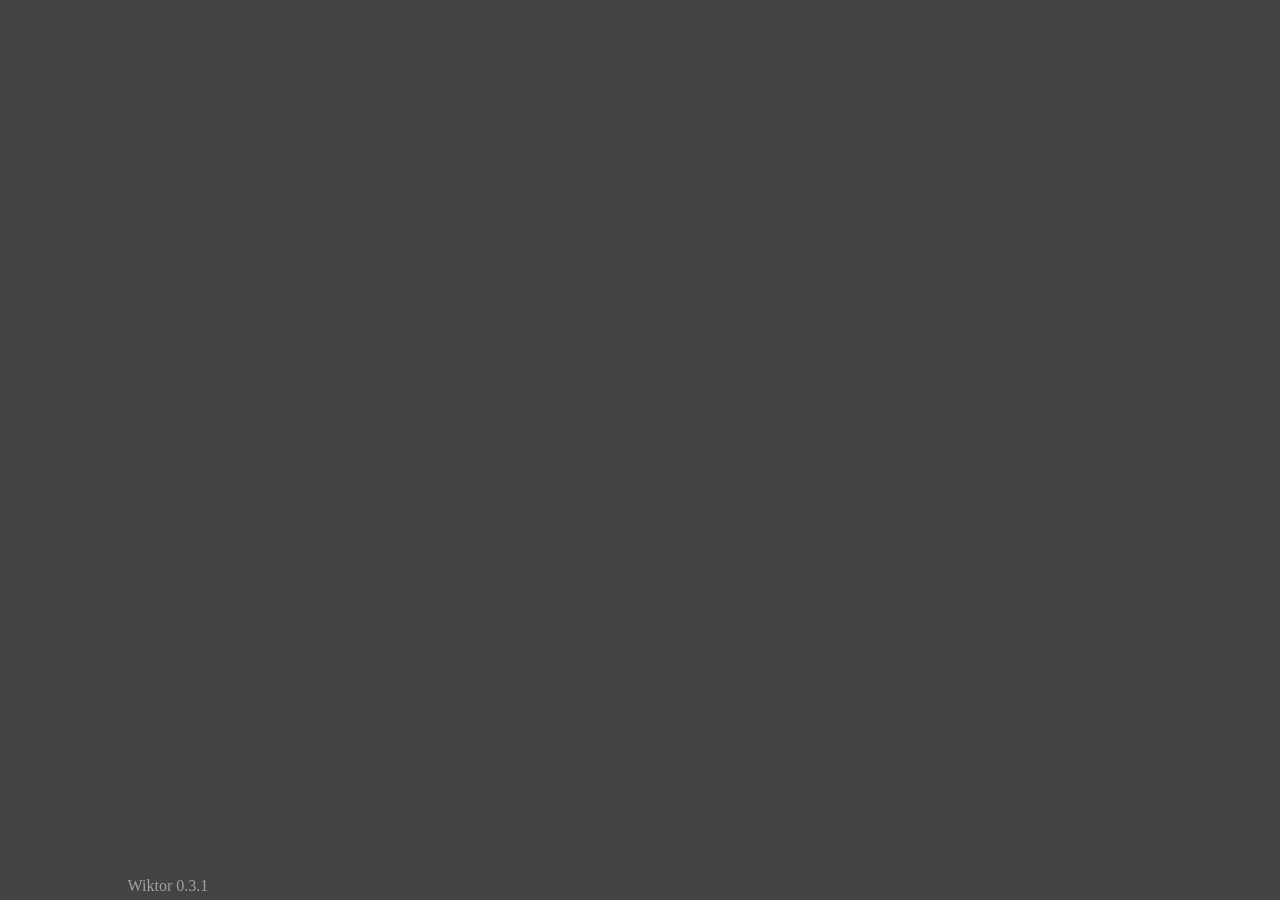
==== index.html @ e883894d "Responsive design shenanigans" ====
<html>

<head>
   <!--
      Wiktor wiki engine
      Daniels Kursits (evolbug) 2018
      MIT license
   -->
   <meta charset="utf8" />
   <meta name="viewport" content="width=device-width, initial-scale=1">

   <link rel="stylesheet" href="https://cdn.rawgit.com/tonsky/FiraCode/1.205/distr/fira_code.css">
   <link rel="stylesheet" href="https://use.fontawesome.com/releases/v5.3.1/css/solid.css" integrity="sha384-VGP9aw4WtGH/uPAOseYxZ+Vz/vaTb1ehm1bwx92Fm8dTrE+3boLfF1SpAtB1z7HW"
      crossorigin="anonymous">
   <link rel="stylesheet" href="https://use.fontawesome.com/releases/v5.3.1/css/regular.css" integrity="sha384-ZlNfXjxAqKFWCwMwQFGhmMh3i89dWDnaFU2/VZg9CvsMGA7hXHQsPIqS+JIAmgEq"
      crossorigin="anonymous">
   <link rel="stylesheet" href="https://use.fontawesome.com/releases/v5.3.1/css/fontawesome.css" integrity="sha384-1rquJLNOM3ijoueaaeS5m+McXPJCGdr5HcA03/VHXxcp2kX2sUrQDmFc3jR5i/C7"
      crossorigin="anonymous">
   <script src="https://code.jquery.com/jquery-3.3.1.min.js" integrity="sha256-FgpCb/KJQlLNfOu91ta32o/NMZxltwRo8QtmkMRdAu8="
      crossorigin="anonymous"></script>
   <script src="https://cdnjs.cloudflare.com/ajax/libs/marked/0.5.0/marked.min.js" integrity="sha256-EMpcK4NfvalbB1sgBcpfS+POwc4F08hY3i3RVksd9Dw="
      crossorigin="anonymous"></script>

   <link rel="stylesheet" href="wiktor/theme.css">
   <script src="wiktor/wiktor.js"></script>
</head>

<body style="display: none" id='head'>
   <nav>
      <links>
      </links>

      <span id='w-version'>
         <a href="javascript:toggleTheme();" class="fas fa-palette"></a>
         <a href="https://evolbug.github.io/wiktor">Wiktor 0.3.1</a>
      </span>
   </nav>

   <content>
      <script>wiktor('wiktor');</script>
   </content>

   <a class='go-top fas fa-chevron-circle-up' href='#head'></a>

   <div id='empty' style="display:none">
      <div class='message'>
         <h1>Oh No!</h1>
         <p>
            It appears this wiki is empty!
         </p>
      </div>
   </div>
</body>

</html>
---- wiktor/theme.css ----
/* Config ------------------------------------------------------------------ */

.light, :root {
   --font-code: "Fira Code";
   --font-text: "Fira Code";
   --fg-primary: #444;
   --bg-primary: #fff;
   --fg-secondary: #fff;
   --bg-secondary: #444;
   --accent: #0091EA;
   --c-string: #7cb342;
   --c-keyword: #d81b60;
   --c-comment: #888;
   --c-punctuation: #039be5;
}

.dark {
   --fg-primary: #ccc;
   --bg-primary: #1e1e1e;
   --fg-secondary: #ccc;
   --bg-secondary: #151515;
   --accent: #0091EA;
}

/* Responsive -------------------------------------------------------------- */

* {
   box-sizing: border-box;
}

/* Mobile */

@media only screen and (max-width: 767px) {
   nav, nav links, content {
      width: 100%;
      overflow: hidden;
      height: auto;
   }
   content entry {
      margin: 10px 0;
      padding: 20px 5px;
   }
   content entry h1.header {
      margin: -20px 0;
   }
   body {
      display: block;
      overflow: auto;
      text-align: left;
      height: auto;
   }
   .go-top {
      color: var(--fg-primary);
      background: var(--bg-primary);
      position: fixed;
      right: 10px;
      bottom: 10px;
      font-size: 30pt;
      border-radius: 999px;
      opacity: 1;
      z-index: 99;
   }
}

/* Desktop */

@media only screen and (min-width: 767px) {
   body {
      display: flex;
      flex-flow: row wrap;
      overflow: hidden;
      text-align: justify;
      height: 100%;
   }
   nav {
      width: 33.33%;
   }
   content {
      width: 66.66%;
   }
   nav, nav links, content {
      overflow: auto;
      height: 100%;
   }
   content entry {
      margin: 10px;
      padding: 20px;
   }
   content entry h1.header {
      margin: -20px;
   }
   .go-top {
      display: none;
   }
}

@media only screen and (min-width: 1024px) {
   body {
      display: flex;
      flex-flow: row wrap;
      overflow: hidden;
      text-align: justify;
      height: 100%;
   }
   nav {
      width: 16.66%;
   }
   content {
      width: 83.33%;
   }
   nav, nav links, content {
      overflow: auto;
      height: 100%;
   }
   content entry {
      margin: 10px;
      padding: 20px;
   }
   content entry h1.header {
      margin: -20px;
   }
   .go-top {
      display: none;
   }
}

/* Main -------------------------------------------------------------------- */

html {
   background: var(--bg-secondary);
}

body {
   background: var(--bg-secondary);
   font-family: var(--font-text);
   margin: 0;
}

#empty {
   display: flex;
   position: absolute;
   z-index: 99999;
   top: 0;
   bottom: 0;
   left: 0;
   right: 0;
   background: var(--bg-primary);
}

#empty .message {
   margin: auto;
   text-align: center;
   font-weight: 400;
   font-size: 20pt;
   color: var(--accent);
}

#empty .message p {
   margin-top: 0px;
}

#empty .message h1 {
   text-align: center;
   margin-bottom: 0px;
   font-size: 40pt;
}

a {
   color: var(--accent);
   opacity: 0.5;
   text-decoration: none;
}

a:hover {
   opacity: 1;
}

/* Navigation -------------------------------------------------------------- */

nav {
   display: flex;
   flex-flow: column;
   color: var(--fg-secondary);
   background: var(--bg-secondary);
}

nav links {
   margin-left: 10px;
}

nav a {
   color: var(--fg-secondary);
}

nav links ul {
   padding-left: 0px;
}

nav links ul ul {
   padding-bottom: 5px;
}

nav links ul>li {
   /* list-style-type: disclosure-open; */
   list-style-type: disc;
}

nav links li {
   list-style: none;
   font-weight: 400;
   margin-left: 20px;
}

nav links a {
   display: flex;
   padding: 5px;
}

nav #w-version {
   display: flex;
   flex-flow: row;
   margin-top: auto;
   padding: 5px;
}

nav #w-version a {
   margin: auto 0;
}

nav #w-version a:first-child {
   margin-right: auto;
}

/* Content ----------------------------------------------------------------- */

content {
   background: var(--bg-secondary);
   color: var(--fg-primary);
   height: 100%;
}

content entry {
   background: var(--bg-primary);
   box-shadow: 0 0 10px -5px var(--fg-secondary);
   display: block;
}

content entry h1.header {
   background: var(--bg-primary);
   box-shadow: 0 1px 2px -2px var(--fg-primary);
   display: flex;
   position: sticky;
   top: 0px;
   font-weight: 600;
   padding: 10px 20px;
   margin-bottom: 0;
   z-index: 1;
}

content entry>h1>a {
   position: relative;
   top: -3em;
}

content entry close {
   margin: auto;
   margin-right: 0px;
   font-size: 25px;
}

content entry close::after {
   content: "✕";
}

content entry close:hover {
   cursor: pointer;
}

content entry img {
   max-width: 100%;
}

content entry pre {
   white-space: pre-wrap;
}

content entry li {
   padding: 5px;
}

content entry hr {
   opacity: 0.2;
}

h1, h2, h3, h4, h5, h6 {
   color: var(--accent);
   font-weight: 500;
}

h1 {
   font-size: 23pt;
   text-transform: uppercase;
}

h2 {
   font-size: 21pt;
}

h3 {
   font-size: 19pt;
}

h4 {
   font-size: 17pt;
}

h5 {
   font-size: 14pt;
}

h6 {
   font-size: 12pt;
}

.table-box {
   overflow-x: auto;
}

.table-box table {
   color: var(--fg-primary);
   margin: 20px auto;
   border-collapse: collapse;
   width: 95%;
}

th, td {
   border-right: 1px solid var(--accent);
   padding: 5px;
   min-width: 125px;
}

th {
   color: var(--accent);
}

th:last-child, td:last-child {
   border-right: none;
}

pre {
   border-left: 2px solid var(--accent);
   border-right: 2px solid var(--accent);
   padding: 10px;
   border-radius: 4px;
}

code {
   border-left: 2px solid var(--accent);
   border-right: 2px solid var(--accent);
   font-size: 12pt;
   padding: 1px 3px;
   border-radius: 4px;
}

pre code {
   font-family: var(--font-code);
   font-weight: 400;
   padding: 0;
   border: none;
}

code>.string {
   color: var(--c-string);
}

code>.comment {
   color: var(--c-comment);
   text-emphasis-style: italic;
}

code>.punctuation {
   color: var(--c-punctuation);
}

code>.keyword {
   color: var(--c-keyword);
}
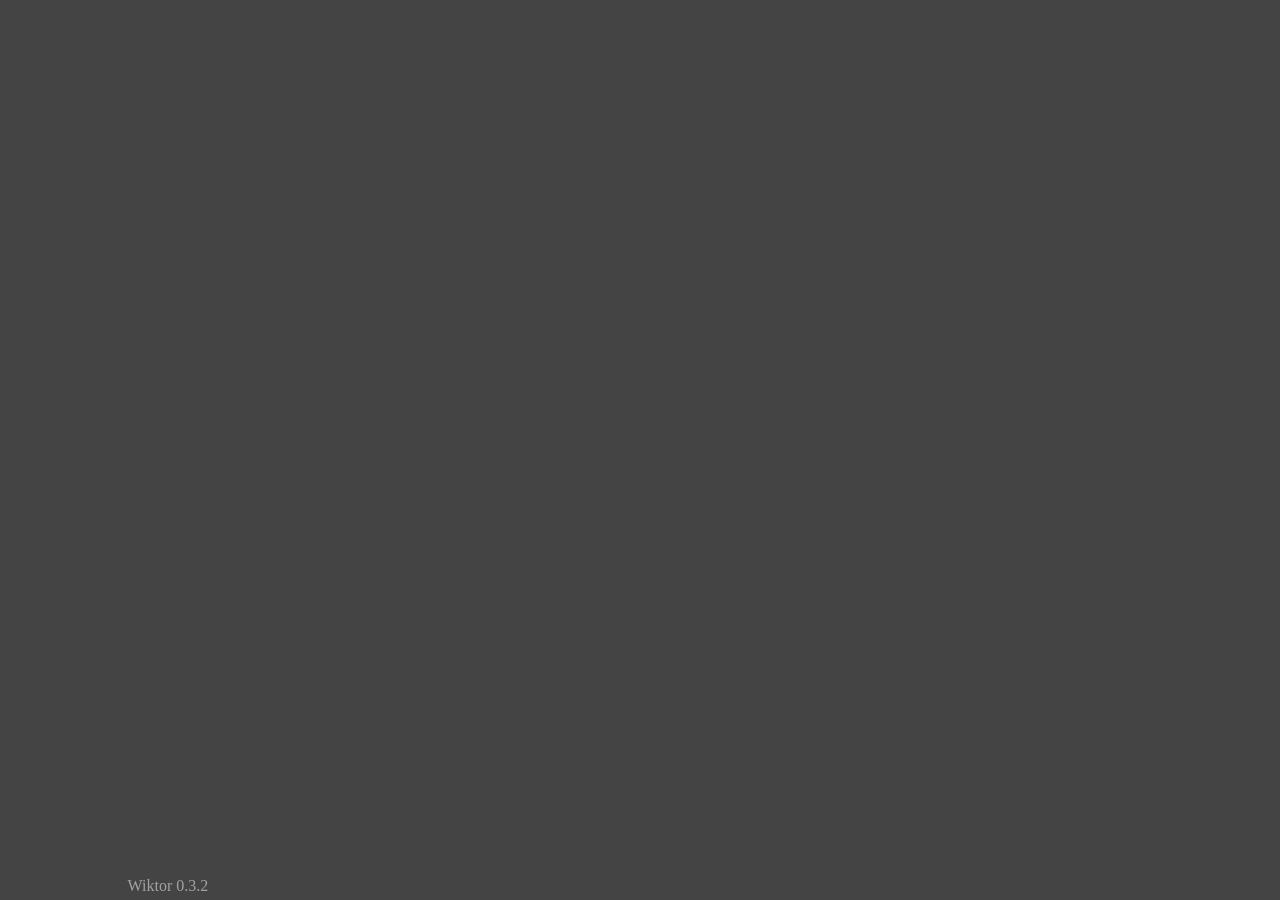
==== commit 506370ed: "Load languages from remote" ====
--- a/index.html
+++ b/index.html
@@ -32,7 +32,7 @@
 
       <span id='w-version'>
          <a href="javascript:toggleTheme();" class="fas fa-palette"></a>
-         <a href="https://evolbug.github.io/wiktor">Wiktor 0.3.1</a>
+         <a href="https://evolbug.github.io/wiktor">Wiktor 0.3.2</a>
       </span>
    </nav>
 
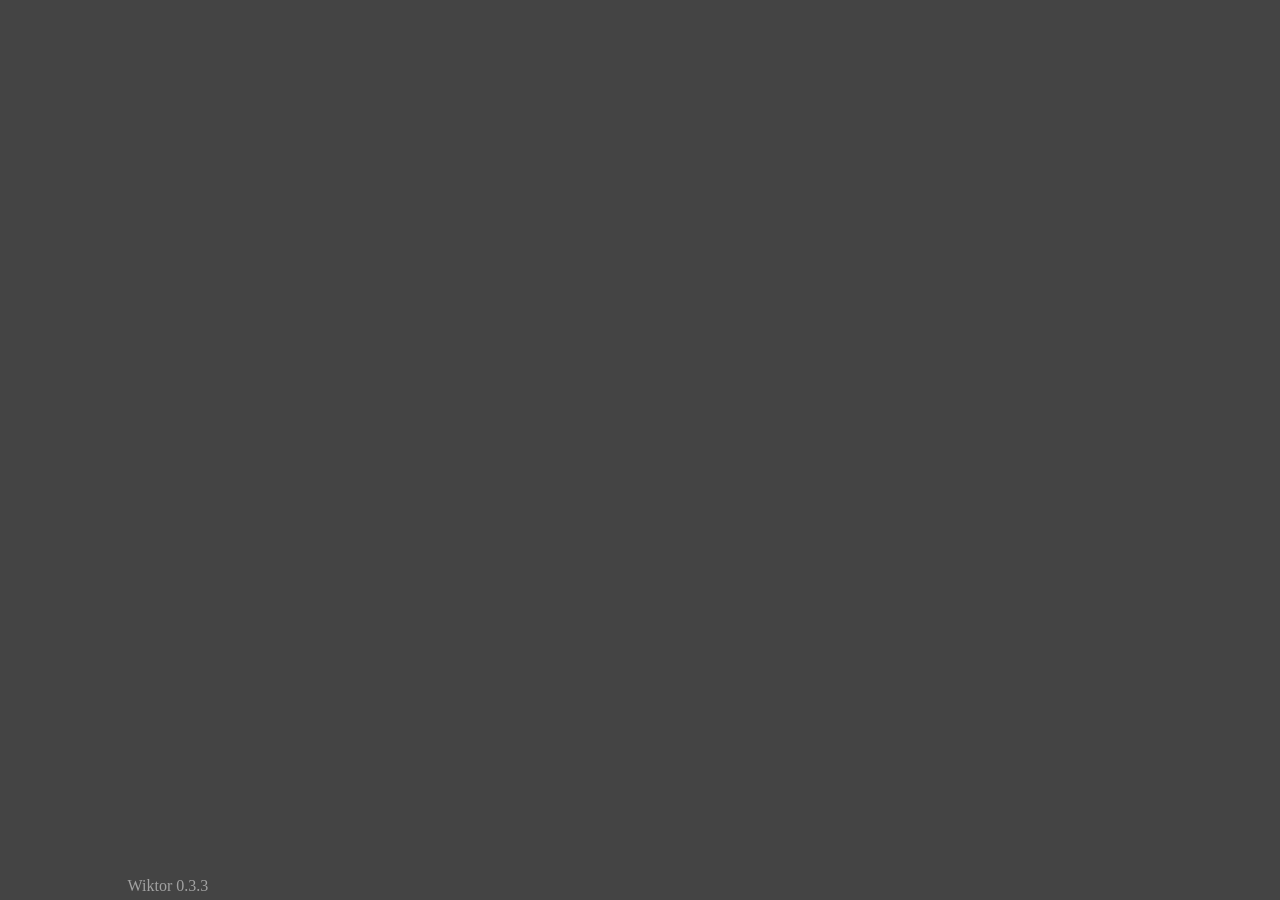
==== commit 933ee374: "Version bump" ====
--- a/index.html
+++ b/index.html
@@ -32,7 +32,7 @@
 
       <span id='w-version'>
          <a href="javascript:toggleTheme();" class="fas fa-palette"></a>
-         <a href="https://evolbug.github.io/wiktor">Wiktor 0.3.2</a>
+         <a href="https://evolbug.github.io/wiktor">Wiktor 0.3.3</a>
       </span>
    </nav>
 
--- a/wiktor/theme.css
+++ b/wiktor/theme.css
@@ -369,19 +369,19 @@
    border: none;
 }
 
-code>.string {
+code .string {
    color: var(--c-string);
 }
 
-code>.comment {
+code .comment {
    color: var(--c-comment);
    text-emphasis-style: italic;
 }
 
-code>.punctuation {
+code .punctuation {
    color: var(--c-punctuation);
 }
 
-code>.keyword {
+code .keyword {
    color: var(--c-keyword);
 }
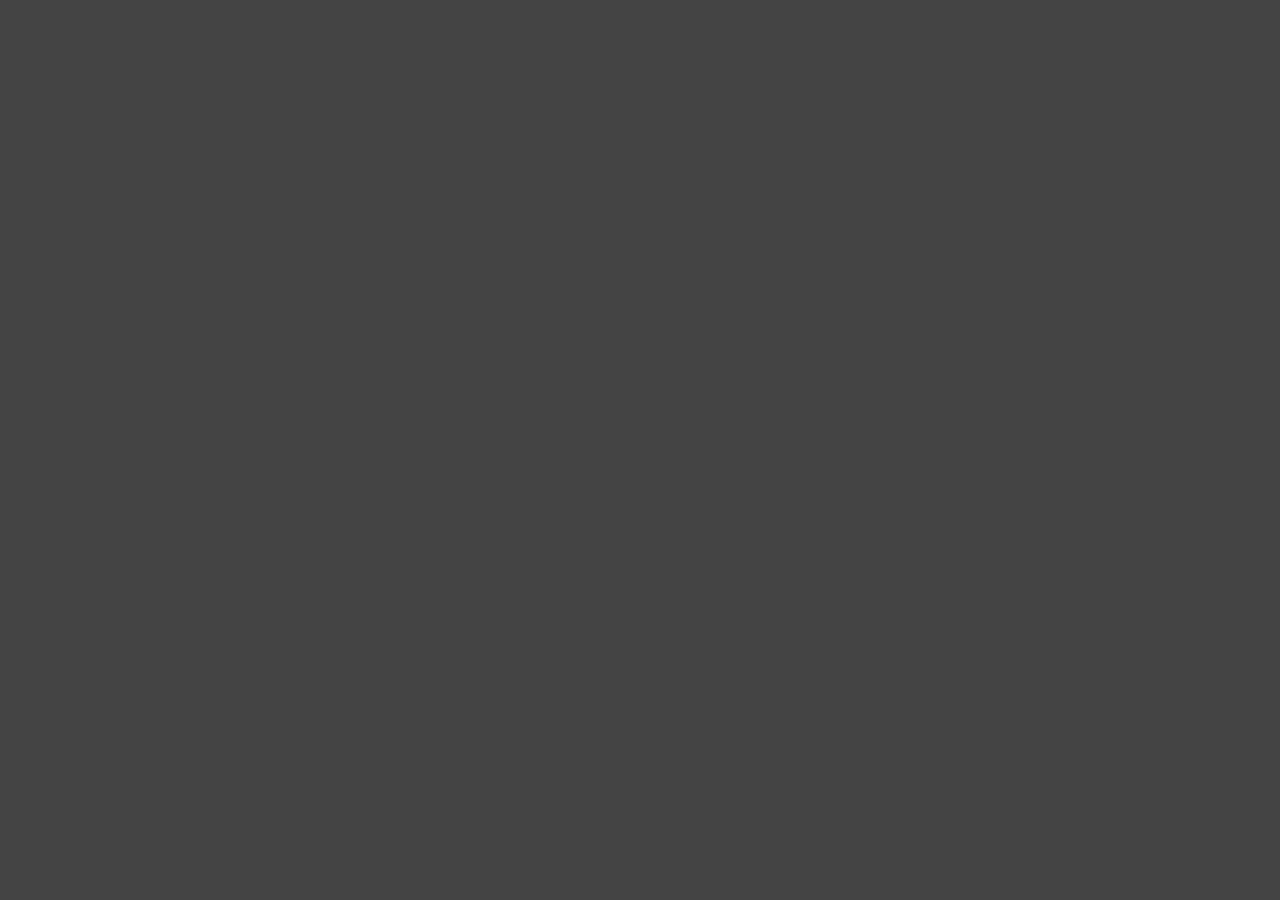
==== commit 0dbea680: "- Fix entry link bug - Add remote script link - Inject version from script - Don't open landing if e" ====
--- a/index.html
+++ b/index.html
@@ -22,7 +22,12 @@
       crossorigin="anonymous"></script>
 
    <link rel="stylesheet" href="wiktor/theme.css">
-   <script src="wiktor/wiktor.js"></script>
+
+   <!-- Uncomment for Remote up-to-date version -->
+   <script src="https://cdn.rawgit.com/wiktor-wiki/wiktor/master/wiktor/wiktor.js"></script>
+
+   <!-- Uncomment for Local constant version -->
+   <!-- <script src="wiktor/wiktor.js"></script> -->
 </head>
 
 <body style="display: none" id='head'>
@@ -32,7 +37,6 @@
 
       <span id='w-version'>
          <a href="javascript:toggleTheme();" class="fas fa-palette"></a>
-         <a href="https://evolbug.github.io/wiktor">Wiktor 0.3.3</a>
       </span>
    </nav>
 
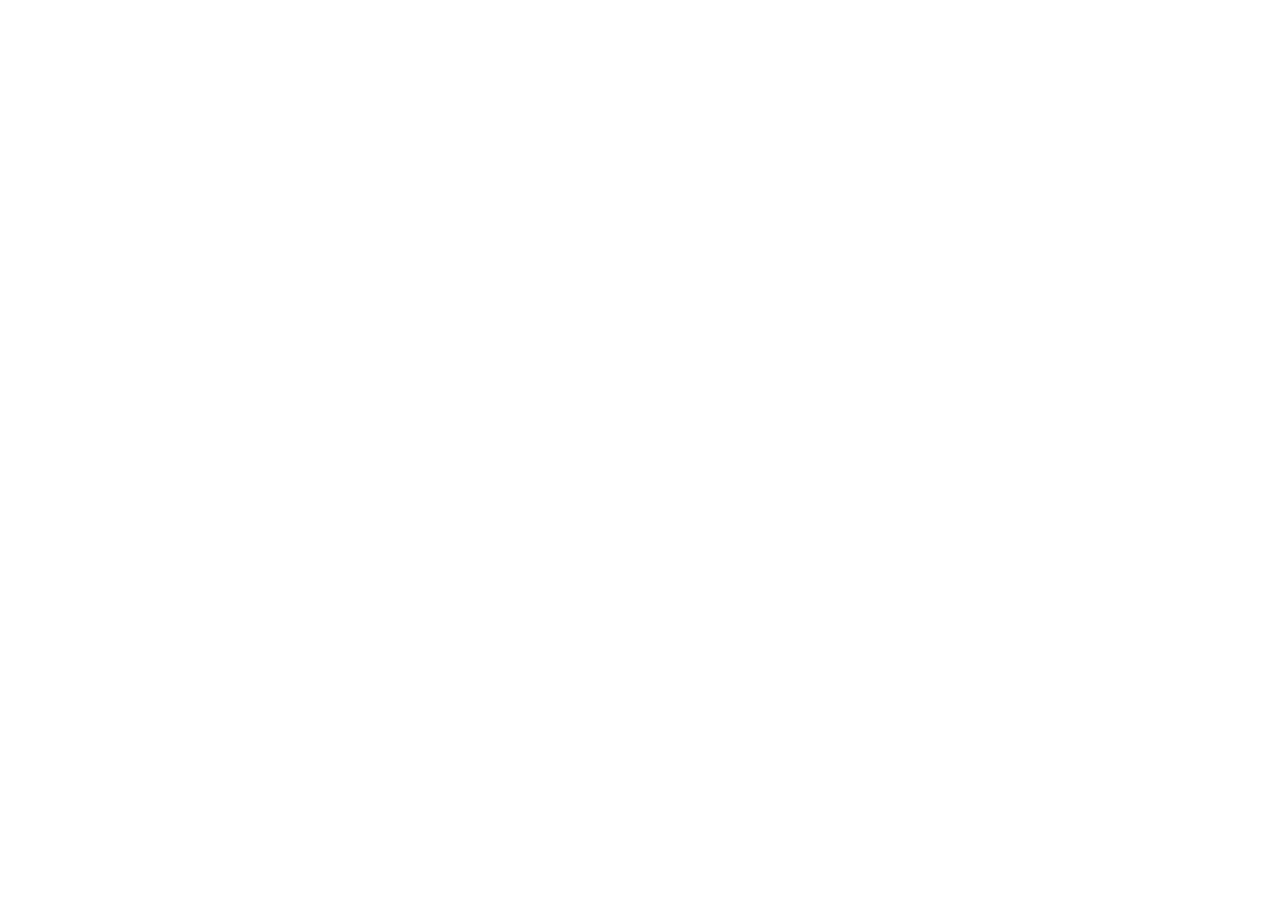
==== commit d9e60b36: "Big Phat Update - Switch to gitcdn, rawgit is going down - Make nav folders collapsible, remove inde" ====
--- a/index.html
+++ b/index.html
@@ -9,51 +9,56 @@
    <meta charset="utf8" />
    <meta name="viewport" content="width=device-width, initial-scale=1">
 
-   <link rel="stylesheet" href="https://cdn.rawgit.com/tonsky/FiraCode/1.205/distr/fira_code.css">
+   <script src="https://code.jquery.com/jquery-3.3.1.min.js" integrity="sha256-FgpCb/KJQlLNfOu91ta32o/NMZxltwRo8QtmkMRdAu8="
+      crossorigin="anonymous"></script>
+   <script src="https://cdnjs.cloudflare.com/ajax/libs/marked/0.5.0/marked.min.js" integrity="sha256-EMpcK4NfvalbB1sgBcpfS+POwc4F08hY3i3RVksd9Dw="
+      crossorigin="anonymous"></script>
+
+   <link rel="stylesheet" href="https://gitcdn.link/repo/tonsky/FiraCode/1.206/distr/fira_code.css">
+   <link rel="stylesheet" href="https://fonts.googleapis.com/css?family=Montserrat">
    <link rel="stylesheet" href="https://use.fontawesome.com/releases/v5.3.1/css/solid.css" integrity="sha384-VGP9aw4WtGH/uPAOseYxZ+Vz/vaTb1ehm1bwx92Fm8dTrE+3boLfF1SpAtB1z7HW"
       crossorigin="anonymous">
    <link rel="stylesheet" href="https://use.fontawesome.com/releases/v5.3.1/css/regular.css" integrity="sha384-ZlNfXjxAqKFWCwMwQFGhmMh3i89dWDnaFU2/VZg9CvsMGA7hXHQsPIqS+JIAmgEq"
       crossorigin="anonymous">
    <link rel="stylesheet" href="https://use.fontawesome.com/releases/v5.3.1/css/fontawesome.css" integrity="sha384-1rquJLNOM3ijoueaaeS5m+McXPJCGdr5HcA03/VHXxcp2kX2sUrQDmFc3jR5i/C7"
       crossorigin="anonymous">
-   <script src="https://code.jquery.com/jquery-3.3.1.min.js" integrity="sha256-FgpCb/KJQlLNfOu91ta32o/NMZxltwRo8QtmkMRdAu8="
-      crossorigin="anonymous"></script>
-   <script src="https://cdnjs.cloudflare.com/ajax/libs/marked/0.5.0/marked.min.js" integrity="sha256-EMpcK4NfvalbB1sgBcpfS+POwc4F08hY3i3RVksd9Dw="
-      crossorigin="anonymous"></script>
 
    <link rel="stylesheet" href="wiktor/theme.css">
 
+   <!-- Code highlighter -->
+   <script src='https://gitcdn.link/repo/wiktor-wiki/langue/master/langue.js'></script>
+
    <!-- Uncomment for Remote up-to-date version -->
-   <script src="https://cdn.rawgit.com/wiktor-wiki/wiktor/master/wiktor/wiktor.js"></script>
+   <script src="https://gitcdn.link/repo/wiktor-wiki/wiktor/master/wiktor/wiktor.js"></script>
+   <script src="https://gitcdn.link/repo/wiktor-wiki/wiktor/master/wiktor/controls.js"></script>
 
    <!-- Uncomment for Local constant version -->
    <!-- <script src="wiktor/wiktor.js"></script> -->
+   <!-- <script src="wiktor/controls.js"></script> -->
 </head>
 
-<body style="display: none" id='head'>
+<body style="display: none" id="head">
    <nav>
       <links>
       </links>
-
-      <span id='w-version'>
-         <a href="javascript:toggleTheme();" class="fas fa-palette"></a>
+      <span id='controls'>
       </span>
    </nav>
 
    <content>
       <script>wiktor('wiktor');</script>
+      <div id='empty' style="display:none">
+         <div class='message'>
+            <h1>Oh No!</h1>
+            <p>
+               It appears this wiki is empty!
+            </p>
+         </div>
+      </div>
    </content>
 
-   <a class='go-top fas fa-chevron-circle-up' href='#head'></a>
+   <a class='go-top fas fa-angle-up' href='#head'></a>
 
-   <div id='empty' style="display:none">
-      <div class='message'>
-         <h1>Oh No!</h1>
-         <p>
-            It appears this wiki is empty!
-         </p>
-      </div>
-   </div>
 </body>
 
 </html>
--- a/wiktor/theme.css
+++ b/wiktor/theme.css
@@ -2,24 +2,28 @@
 
 .light, :root {
    --font-code: "Fira Code";
-   --font-text: "Fira Code";
-   --fg-primary: #444;
+   --font-text: "Montserrat";
+   --fg-primary: #212121;
    --bg-primary: #fff;
-   --fg-secondary: #fff;
-   --bg-secondary: #444;
-   --accent: #0091EA;
-   --c-string: #7cb342;
-   --c-keyword: #d81b60;
-   --c-comment: #888;
-   --c-punctuation: #039be5;
+   --fg-secondary: #212121;
+   --bg-secondary: #fff;
+   --accent: #212121;
+   --entry-border: 0 0 1px 0 var(--fg-secondary);
+   --c-string: #37bc98;
+   --c-keyword: #e9573f;
+   --c-comment: #ccd1d9;
+   --c-punctuation: #ccd1d9;
 }
 
 .dark {
    --fg-primary: #ccc;
-   --bg-primary: #1e1e1e;
+   --bg-primary: #212121;
    --fg-secondary: #ccc;
-   --bg-secondary: #151515;
-   --accent: #0091EA;
+   --bg-secondary: #212121;
+   --accent: #fff;
+   --c-comment: #656d78;
+   --c-punctuation: #656d78;
+   --entry-border: 0 0 1px 0 var(--fg-secondary);
 }
 
 /* Responsive -------------------------------------------------------------- */
@@ -31,34 +35,93 @@
 /* Mobile */
 
 @media only screen and (max-width: 767px) {
-   nav, nav links, content {
-      width: 100%;
-      overflow: hidden;
-      height: auto;
-   }
-   content entry {
-      margin: 10px 0;
-      padding: 20px 5px;
-   }
-   content entry h1.header {
-      margin: -20px 0;
-   }
    body {
       display: block;
       overflow: auto;
       text-align: left;
       height: auto;
+      font-size: 11pt;
+      margin: 0;
+      margin-bottom: 40px;
+   }
+   nav, nav links, content {
+      width: 100%;
+      /* overflow: hidden; */
+      height: auto;
+   }
+   content entry {
+      margin: 10px 0;
+      padding: 20px 5px;
+   }
+   content entry h1.header {
+      margin: -20px 0;
+      padding: 10px 0;
    }
    .go-top {
       color: var(--fg-primary);
       background: var(--bg-primary);
       position: fixed;
-      right: 10px;
-      bottom: 10px;
+      right: 20px;
+      bottom: 20px;
       font-size: 30pt;
       border-radius: 999px;
       opacity: 1;
+      border: 1px solid;
+      width: 50px;
+      height: 50px;
       z-index: 99;
+      display: flex;
+   }
+   .go-top::before {
+      margin: auto;
+   }
+   h1 {
+      font-size: 19pt;
+   }
+   h2 {
+      font-size: 19pt;
+   }
+   h3 {
+      font-size: 17pt;
+   }
+   h4 {
+      font-size: 15pt;
+   }
+   h5 {
+      font-size: 13pt;
+   }
+   h6 {
+      font-size: 11pt;
+   }
+   .options {
+      top: 1em;
+   }
+   #controls {
+      z-index: 99;
+   }
+   .table-box table {
+      width: 99%;
+   }
+   thead {
+      display: none;
+   }
+   td {
+      display: flex;
+      text-align: left;
+      word-break: break-all;
+   }
+   tr {
+      border-bottom: 1px solid var(--accent);
+   }
+   tr:last-child {
+      border-bottom: none;
+   }
+   .rd-th {
+      font-weight: bold;
+      display: flex;
+      min-width: 33%;
+      width: 33%;
+      padding-right: 10px;
    }
 }
 
@@ -67,16 +130,17 @@
 @media only screen and (min-width: 767px) {
    body {
       display: flex;
-      flex-flow: row wrap;
       overflow: hidden;
       text-align: justify;
       height: 100%;
+      font-size: 12pt;
+      margin: 0;
    }
    nav {
-      width: 33.33%;
+      min-width: 300px;
    }
    content {
-      width: 66.66%;
+      flex-grow: 1;
    }
    nav, nav links, content {
       overflow: auto;
@@ -88,62 +152,56 @@
    }
    content entry h1.header {
       margin: -20px;
+      padding: 10px 20px;
    }
    .go-top {
       display: none;
    }
-}
-
-@media only screen and (min-width: 1024px) {
-   body {
-      display: flex;
-      flex-flow: row wrap;
-      overflow: hidden;
-      text-align: justify;
-      height: 100%;
-   }
-   nav {
-      width: 16.66%;
-   }
-   content {
-      width: 83.33%;
-   }
-   nav, nav links, content {
-      overflow: auto;
-      height: 100%;
-   }
-   content entry {
-      margin: 10px;
-      padding: 20px;
-   }
-   content entry h1.header {
-      margin: -20px;
-   }
-   .go-top {
+   h1 {
+      font-size: 23pt;
+   }
+   h2 {
+      font-size: 21pt;
+   }
+   h3 {
+      font-size: 19pt;
+   }
+   h4 {
+      font-size: 17pt;
+   }
+   h5 {
+      font-size: 14pt;
+   }
+   h6 {
+      font-size: 12pt;
+   }
+   .options {
+      bottom: 0;
+   }
+   .table-box table {
+      width: 99%;
+   }
+   th, td {
+      border-right: 1px solid var(--accent);
+   }
+   th:last-child, td:last-child {
+      border-right: none;
+   }
+   .rd-th {
       display: none;
    }
 }
 
 /* Main -------------------------------------------------------------------- */
-
-html {
-   background: var(--bg-secondary);
-}
 
 body {
    background: var(--bg-secondary);
    font-family: var(--font-text);
-   margin: 0;
 }
 
 #empty {
    display: flex;
-   position: absolute;
-   z-index: 99999;
-   top: 0;
-   bottom: 0;
-   left: 0;
-   right: 0;
+   height: 100%;
    background: var(--bg-primary);
 }
 
@@ -185,24 +243,28 @@
 }
 
 nav links {
-   margin-left: 10px;
+   padding-left: 10px;
 }
 
 nav a {
    color: var(--fg-secondary);
 }
 
+nav a i.fa {
+   display: flex;
+}
+
+nav a i.fa::before {
+   margin: auto 0;
+   margin-left: -1em;
+}
+
 nav links ul {
    padding-left: 0px;
 }
 
-nav links ul ul {
+nav links ul ul :not(:first-child) {
    padding-bottom: 5px;
-}
-
-nav links ul>li {
-   /* list-style-type: disclosure-open; */
-   list-style-type: disc;
 }
 
 nav links li {
@@ -216,21 +278,6 @@
    padding: 5px;
 }
 
-nav #w-version {
-   display: flex;
-   flex-flow: row;
-   margin-top: auto;
-   padding: 5px;
-}
-
-nav #w-version a {
-   margin: auto 0;
-}
-
-nav #w-version a:first-child {
-   margin-right: auto;
-}
-
 /* Content ----------------------------------------------------------------- */
 
 content {
@@ -241,7 +288,7 @@
 
 content entry {
    background: var(--bg-primary);
-   box-shadow: 0 0 10px -5px var(--fg-secondary);
+   box-shadow: var(--entry-border);
    display: block;
 }
 
@@ -252,12 +299,11 @@
    position: sticky;
    top: 0px;
    font-weight: 600;
-   padding: 10px 20px;
    margin-bottom: 0;
    z-index: 1;
 }
 
-content entry>h1>a {
+content entry a.anchor {
    position: relative;
    top: -3em;
 }
@@ -280,8 +326,10 @@
    max-width: 100%;
 }
 
-content entry pre {
-   white-space: pre-wrap;
+content entry blockquote {
+   border-left: 2px solid var(--accent);
+   padding: 0 10px;
+   border-radius: -4px;
 }
 
 content entry li {
@@ -298,28 +346,7 @@
 }
 
 h1 {
-   font-size: 23pt;
    text-transform: uppercase;
-}
-
-h2 {
-   font-size: 21pt;
-}
-
-h3 {
-   font-size: 19pt;
-}
-
-h4 {
-   font-size: 17pt;
-}
-
-h5 {
-   font-size: 14pt;
-}
-
-h6 {
-   font-size: 12pt;
 }
 
 .table-box {
@@ -330,36 +357,29 @@
    color: var(--fg-primary);
    margin: 20px auto;
    border-collapse: collapse;
-   width: 95%;
 }
 
 th, td {
-   border-right: 1px solid var(--accent);
    padding: 5px;
    min-width: 125px;
 }
 
 th {
    color: var(--accent);
-}
-
-th:last-child, td:last-child {
-   border-right: none;
 }
 
 pre {
    border-left: 2px solid var(--accent);
    border-right: 2px solid var(--accent);
    padding: 10px;
-   border-radius: 4px;
+   border-radius: 0px;
+   white-space: pre-wrap;
 }
 
 code {
-   border-left: 2px solid var(--accent);
-   border-right: 2px solid var(--accent);
-   font-size: 12pt;
+   border-bottom: 1px dotted var(--accent);
    padding: 1px 3px;
-   border-radius: 4px;
+   border-radius: 8px;
 }
 
 pre code {
@@ -384,4 +404,74 @@
 
 code .keyword {
    color: var(--c-keyword);
+}
+
+/* Controls ----------------------------------------------------------------- */
+
+#controls {
+   display: flex;
+   flex-flow: row;
+   margin-top: auto;
+   padding: 5px;
+}
+
+#controls #version {
+   margin-left: auto;
+}
+
+#controls .control {
+   color: var(--fg-secondary);
+   margin: auto 0;
+   margin-left: 10px;
+}
+
+#controls .control::before {
+   opacity: 0.5;
+}
+
+#controls .control:hover {
+   cursor: pointer;
+}
+
+#controls .control:hover::before {
+   opacity: 1;
+}
+
+.menu {
+   background-color: var(--bg-secondary);
+   display: flex;
+   flex-flow: column-reverse;
+}
+
+.menu input[type="radio"] {
+   display: none;
+}
+
+.pointer:hover {
+   cursor: pointer;
+}
+
+.menu input[type="radio"]:checked+label {
+   opacity: 1;
+}
+
+.menu label {
+   background-color: var(--bg-secondary);
+   color: var(--fg-secondary);
+   margin: auto;
+   opacity: .5;
+   display: flex;
+   padding: 5px 10px;
+   text-align: center;
+}
+
+.menu label:hover {
+   opacity: 1;
+   cursor: pointer;
+}
+
+.options {
+   position: absolute;
+   border: 1px solid;
+   background-color: var(--bg-secondary);
 }
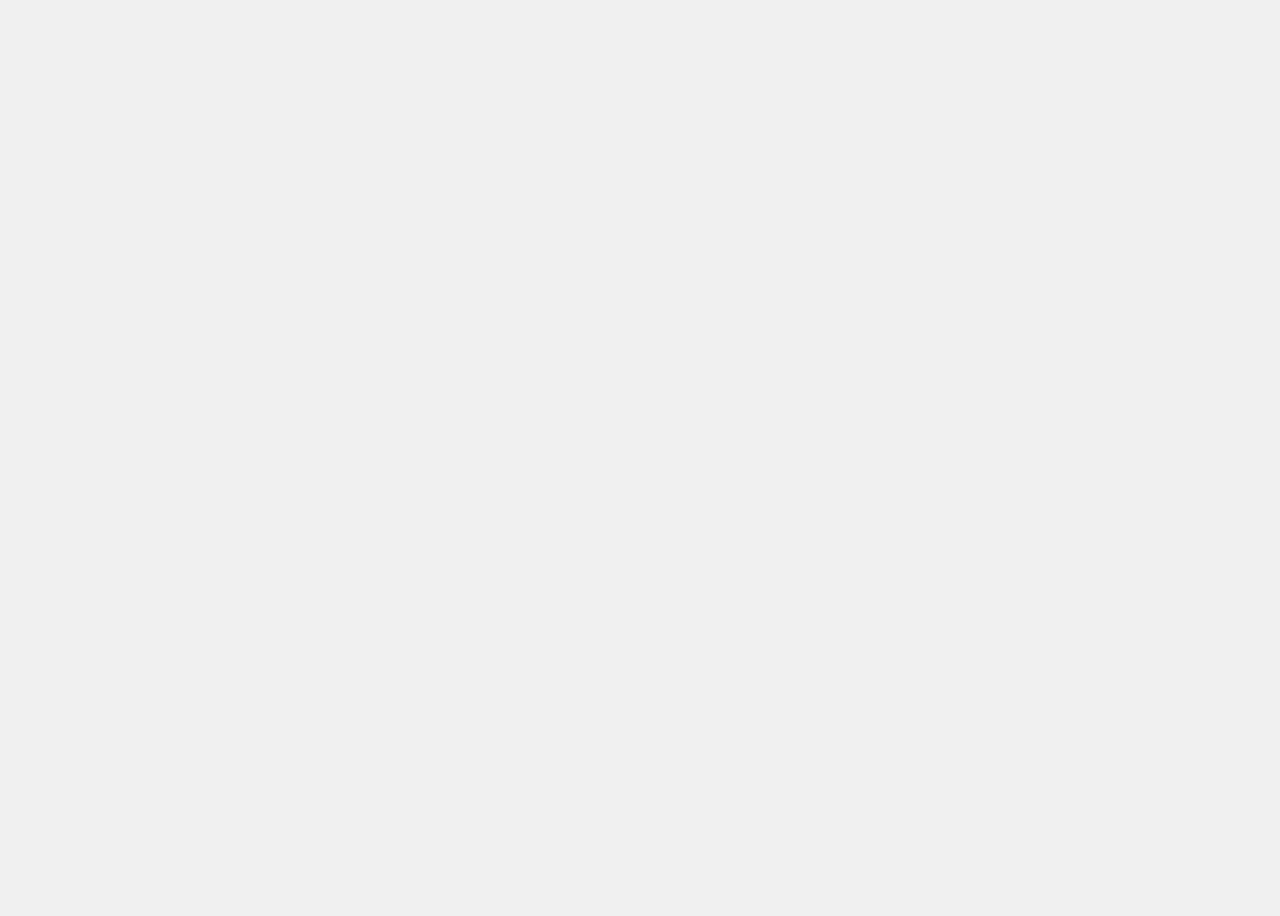
==== commit 8f47d857: "0.6.1 Release" ====
--- a/index.html
+++ b/index.html
@@ -1,64 +1,64 @@
+<!DOCTYPE html>
 <html>
+    <head>
+        <!--
+            Wiktor wiki engine
 
-<head>
-   <!--
-      Wiktor wiki engine
-      Daniels Kursits (evolbug) 2018
-      MIT license
-   -->
-   <meta charset="utf8" />
-   <meta name="viewport" content="width=device-width, initial-scale=1">
+            @copyright Daniels Kursits (evolbug), 2019 <https://github.com/evolbug>
+            @license MIT license <https://opensource.org/licenses/MIT>
+         -->
 
-   <script src="https://code.jquery.com/jquery-3.3.1.min.js" integrity="sha256-FgpCb/KJQlLNfOu91ta32o/NMZxltwRo8QtmkMRdAu8="
-      crossorigin="anonymous"></script>
-   <script src="https://cdnjs.cloudflare.com/ajax/libs/marked/0.5.0/marked.min.js" integrity="sha256-EMpcK4NfvalbB1sgBcpfS+POwc4F08hY3i3RVksd9Dw="
-      crossorigin="anonymous"></script>
+        <meta charset="utf8" />
+        <meta
+            name="viewport"
+            content="width=device-width, initial-scale=1, shrink-to-fit=no"
+        />
+        <link rel="icon" type="image/x-icon" href="favicon.png" />
 
-   <link rel="stylesheet" href="https://gitcdn.link/repo/tonsky/FiraCode/1.206/distr/fira_code.css">
-   <link rel="stylesheet" href="https://fonts.googleapis.com/css?family=Montserrat">
-   <link rel="stylesheet" href="https://use.fontawesome.com/releases/v5.3.1/css/solid.css" integrity="sha384-VGP9aw4WtGH/uPAOseYxZ+Vz/vaTb1ehm1bwx92Fm8dTrE+3boLfF1SpAtB1z7HW"
-      crossorigin="anonymous">
-   <link rel="stylesheet" href="https://use.fontawesome.com/releases/v5.3.1/css/regular.css" integrity="sha384-ZlNfXjxAqKFWCwMwQFGhmMh3i89dWDnaFU2/VZg9CvsMGA7hXHQsPIqS+JIAmgEq"
-      crossorigin="anonymous">
-   <link rel="stylesheet" href="https://use.fontawesome.com/releases/v5.3.1/css/fontawesome.css" integrity="sha384-1rquJLNOM3ijoueaaeS5m+McXPJCGdr5HcA03/VHXxcp2kX2sUrQDmFc3jR5i/C7"
-      crossorigin="anonymous">
+        <!-- Layouts -->
+        <link
+            rel="stylesheet"
+            href="//stackpath.bootstrapcdn.com/bootstrap/4.3.1/css/bootstrap-reboot.min.css"
+        />
+        <link
+            rel="stylesheet"
+            href="//stackpath.bootstrapcdn.com/bootstrap/4.3.1/css/bootstrap-grid.min.css"
+        />
 
-   <link rel="stylesheet" href="wiktor/theme.css">
+        <!-- Icons -->
+        <link
+            rel="stylesheet"
+            href="//fonts.googleapis.com/icon?family=Material+Icons"
+        />
 
-   <!-- Code highlighter -->
-   <script src='https://gitcdn.link/repo/wiktor-wiki/langue/master/langue.js'></script>
+        <!-- WIKTOR: theme -->
+        <link rel="stylesheet" href="wiktor/theme.css" />
 
-   <!-- Uncomment for Remote up-to-date version -->
-   <script src="https://gitcdn.link/repo/wiktor-wiki/wiktor/master/wiktor/wiktor.js"></script>
-   <script src="https://gitcdn.link/repo/wiktor-wiki/wiktor/master/wiktor/controls.js"></script>
+        <!-- WIKTOR: libs -->
+        <script src="//unpkg.com/lighterhtml@0.9.2/min"></script>
+        <script src="wiktor/lib/balalaika/balalaika.min.js"></script>
+        <script src="wiktor/lib/js-balalaika-ext/balalaika-ext.js"></script>
+        <script src="wiktor/lib/js-fragment/fragment.js"></script>
+        <script src="wiktor/lib/js-persistor/persistor.js"></script>
+        <script src="wiktor/lib/js-fetch/fetch.js"></script>
 
-   <!-- Uncomment for Local constant version -->
-   <!-- <script src="wiktor/wiktor.js"></script> -->
-   <!-- <script src="wiktor/controls.js"></script> -->
-</head>
+        <!-- WIKTOR: core -->
+        <script src="wiktor/wiktor.js"></script>
+        <script src="wiktor/util.js"></script>
+    </head>
 
-<body style="display: none" id="head">
-   <nav>
-      <links>
-      </links>
-      <span id='controls'>
-      </span>
-   </nav>
-
-   <content>
-      <script>wiktor('wiktor');</script>
-      <div id='empty' style="display:none">
-         <div class='message'>
-            <h1>Oh No!</h1>
-            <p>
-               It appears this wiki is empty!
+    <body id="wiktor" class="container d-flex flex-column">
+        <noscript style="display:flex; flex-grow:1">
+            <p style="margin:auto">
+                Please enable Javascript
             </p>
-         </div>
-      </div>
-   </content>
-
-   <a class='go-top fas fa-angle-up' href='#head'></a>
-
-</body>
-
-</html>+        </noscript>
+        <script>
+            var w = new Wiktor(document.body, {
+                entryRoot: "/",
+                title: "Wiktor",
+                landing: "",
+            });
+        </script>
+    </body>
+</html>
--- a/wiktor/theme.css
+++ b/wiktor/theme.css
@@ -1,477 +1,185 @@
 /* Config ------------------------------------------------------------------ */
 
-.light, :root {
-   --font-code: "Fira Code";
-   --font-text: "Montserrat";
-   --fg-primary: #212121;
-   --bg-primary: #fff;
-   --fg-secondary: #212121;
-   --bg-secondary: #fff;
-   --accent: #212121;
-   --entry-border: 0 0 1px 0 var(--fg-secondary);
-   --c-string: #37bc98;
-   --c-keyword: #e9573f;
-   --c-comment: #ccd1d9;
-   --c-punctuation: #ccd1d9;
+:root {
+    --font-code: monospace;
+    --font-text: sans-serif;
+    --accent: #af3f6e;
+    --page-bg: #f0f0f0;
+    --page-fg: #333;
+    --nav-bg: #f0f0f0;
+    --nav-fg: #222;
+    --entry-bg: #fff;
+    --entry-fg: #222;
+    --entry-header-bg: #fff;
+    --entry-header-fg: #222;
+    --entry-border: none;
+    --entry-header-border: none;
+    --widget-bg: #fff;
+    --widget-fg: #333;
+    --scrollbar: #0001;
 }
 
-.dark {
-   --fg-primary: #ccc;
-   --bg-primary: #212121;
-   --fg-secondary: #ccc;
-   --bg-secondary: #212121;
-   --accent: #fff;
-   --c-comment: #656d78;
-   --c-punctuation: #656d78;
-   --entry-border: 0 0 1px 0 var(--fg-secondary);
+/* End Config -------------------------------------------------------------- */
+
+.material-icons {
+    vertical-align: bottom;
 }
 
-/* Responsive -------------------------------------------------------------- */
-
-* {
-   box-sizing: border-box;
+#wiktor {
+    font-family: var(--font-text);
+    background: var(--page-bg);
+    color: var(--page-fg);
+    height: 100vh;
 }
 
-/* Mobile */
-
-@media only screen and (max-width: 767px) {
-   body {
-      display: block;
-      overflow: auto;
-      text-align: left;
-      height: auto;
-      font-size: 11pt;
-      margin: 0;
-      margin-bottom: 40px;
-   }
-   nav, nav links, content {
-      width: 100%;
-      /* overflow: hidden; */
-      height: auto;
-   }
-   content entry {
-      margin: 10px 0;
-      padding: 20px 5px;
-   }
-   content entry h1.header {
-      margin: -20px 0;
-      padding: 10px 0;
-   }
-   .go-top {
-      color: var(--fg-primary);
-      background: var(--bg-primary);
-      position: fixed;
-      right: 20px;
-      bottom: 20px;
-      font-size: 30pt;
-      border-radius: 999px;
-      opacity: 1;
-      border: 1px solid;
-      width: 50px;
-      height: 50px;
-      z-index: 99;
-      display: flex;
-   }
-   .go-top::before {
-      margin: auto;
-   }
-   h1 {
-      font-size: 19pt;
-   }
-   h2 {
-      font-size: 19pt;
-   }
-   h3 {
-      font-size: 17pt;
-   }
-   h4 {
-      font-size: 15pt;
-   }
-   h5 {
-      font-size: 13pt;
-   }
-   h6 {
-      font-size: 11pt;
-   }
-   .options {
-      top: 1em;
-   }
-   #controls {
-      z-index: 99;
-   }
-   .table-box table {
-      width: 99%;
-   }
-   thead {
-      display: none;
-   }
-   td {
-      display: flex;
-      text-align: left;
-      word-break: break-all;
-   }
-   tr {
-      border-bottom: 1px solid var(--accent);
-   }
-   tr:last-child {
-      border-bottom: none;
-   }
-   .rd-th {
-      font-weight: bold;
-      display: flex;
-      min-width: 33%;
-      width: 33%;
-      padding-right: 10px;
-   }
+.overflow-auto {
+    overflow: auto;
+    scrollbar-color: var(--scrollbar) transparent;
+    scrollbar-width: thin;
 }
 
-/* Desktop */
-
-@media only screen and (min-width: 767px) {
-   body {
-      display: flex;
-      overflow: hidden;
-      text-align: justify;
-      height: 100%;
-      font-size: 12pt;
-      margin: 0;
-   }
-   nav {
-      min-width: 300px;
-   }
-   content {
-      flex-grow: 1;
-   }
-   nav, nav links, content {
-      overflow: auto;
-      height: 100%;
-   }
-   content entry {
-      margin: 10px;
-      padding: 20px;
-   }
-   content entry h1.header {
-      margin: -20px;
-      padding: 10px 20px;
-   }
-   .go-top {
-      display: none;
-   }
-   h1 {
-      font-size: 23pt;
-   }
-   h2 {
-      font-size: 21pt;
-   }
-   h3 {
-      font-size: 19pt;
-   }
-   h4 {
-      font-size: 17pt;
-   }
-   h5 {
-      font-size: 14pt;
-   }
-   h6 {
-      font-size: 12pt;
-   }
-   .options {
-      bottom: 0;
-   }
-   .table-box table {
-      width: 99%;
-   }
-   th, td {
-      border-right: 1px solid var(--accent);
-   }
-   th:last-child, td:last-child {
-      border-right: none;
-   }
-   .rd-th {
-      display: none;
-   }
+.overflow-auto::-webkit-scrollbar {
+    width: 6px;
+    background: transparent;
 }
 
-/* Main -------------------------------------------------------------------- */
-
-body {
-   background: var(--bg-secondary);
-   font-family: var(--font-text);
+.overflow-auto::-webkit-scrollbar-thumb {
+    background: var(--scrollbar);
 }
 
-#empty {
-   display: flex;
-   height: 100%;
-   background: var(--bg-primary);
+main {
+    height: 100%;
 }
 
-#empty .message {
-   margin: auto;
-   text-align: center;
-   font-weight: 400;
-   font-size: 20pt;
-   color: var(--accent);
+@media (min-width: 992px) {
+    .nav {
+        opacity: 0.5;
+        transition: opacity ease-out 0.5s;
+    }
+    .nav:hover {
+        opacity: 1;
+        transition: opacity ease-out 0.5s;
+    }
 }
 
-#empty .message p {
-   margin-top: 0px;
+.nav {
+    background: var(--nav-bg);
+    color: var(--nav-fg);
 }
 
-#empty .message h1 {
-   text-align: center;
-   margin-bottom: 0px;
-   font-size: 40pt;
+nav li {
+    list-style: none;
+    text-overflow: ellipsis;
+    overflow: hidden;
+    white-space: nowrap;
 }
 
-a {
-   color: var(--accent);
-   opacity: 0.5;
-   text-decoration: none;
+nav summary {
+    font-weight: bold;
 }
 
-a:hover {
-   opacity: 1;
-}
-
-/* Navigation -------------------------------------------------------------- */
-
-nav {
-   display: flex;
-   flex-flow: column;
-   color: var(--fg-secondary);
-   background: var(--bg-secondary);
-}
-
-nav links {
-   padding-left: 10px;
+nav a.lit {
+    color: var(--accent);
 }
 
 nav a {
-   color: var(--fg-secondary);
+    display: flex;
 }
 
-nav a i.fa {
-   display: flex;
+article {
+    background: var(--entry-bg);
+    color: var(--entry-fg);
+    border: var(--entry-border);
+    overflow-x: auto;
 }
 
-nav a i.fa::before {
-   margin: auto 0;
-   margin-left: -1em;
+article .article__title {
+    vertical-align: middle;
+    text-transform: uppercase;
+    background: var(--entry-header-bg);
+    color: var(--entry-header-fg);
+    border-bottom: var(--entry-header-border);
 }
 
-nav links ul {
-   padding-left: 0px;
+article table {
+    width: 100%;
+    min-width: 360px;
+    table-layout: fixed;
+    margin-bottom: 1rem;
 }
 
-nav links ul ul :not(:first-child) {
-   padding-bottom: 5px;
+article table th, article table td {
+    padding: 10px 5px;
+    min-width: 125px;
 }
 
-nav links li {
-   list-style: none;
-   font-weight: 400;
-   margin-left: 20px;
+article table th {
+    color: var(--accent);
+    text-align: left;
 }
 
-nav links a {
-   display: flex;
-   padding: 5px;
+article table thead {
+    border-bottom: 2px solid var(--accent);
 }
 
-/* Content ----------------------------------------------------------------- */
-
-content {
-   background: var(--bg-secondary);
-   color: var(--fg-primary);
-   height: 100%;
+article table tbody tr {
+    border-bottom: 1px dotted var(--accent);
 }
 
-content entry {
-   background: var(--bg-primary);
-   box-shadow: var(--entry-border);
-   display: block;
+.widget {
+    background: transparent;
+    border: none;
+    display: flex;
+    margin-top: auto;
+    margin-bottom: auto;
+    padding-left: 0.5rem;
+    color: var(--widget-fg);
 }
 
-content entry h1.header {
-   background: var(--bg-primary);
-   box-shadow: 0 1px 2px -2px var(--fg-primary);
-   display: flex;
-   position: sticky;
-   top: 0px;
-   font-weight: 600;
-   margin-bottom: 0;
-   z-index: 1;
+.widget select {
+    color: inherit;
+    border: none;
+    padding-right: 1.5rem;
+    background: var(--widget-bg);
+    -moz-appearance: none;
+    -webkit-appearance: none;
+    appearance: none;
+    text-align: center;
+    text-align-last: center;
 }
 
-content entry a.anchor {
-   position: relative;
-   top: -3em;
+.widget select:hover {
+    cursor: pointer;
 }
 
-content entry close {
-   margin: auto;
-   margin-right: 0px;
-   font-size: 25px;
+menu.widget .arrow {
+    position: relative;
+    margin: auto;
+    margin-left: -1.5rem;
+    pointer-events: none;
 }
 
-content entry close::after {
-   content: "✕";
+article img {
+    max-width: 100%;
 }
 
-content entry close:hover {
-   cursor: pointer;
+article pre {
+    padding: 10px;
+    white-space: pre-wrap;
 }
 
-content entry img {
-   max-width: 100%;
+article pre code {
+    font-weight: 400;
+    padding: 0;
+    border: none;
+    color: var(--entry-fg);
 }
 
-content entry blockquote {
-   border-left: 2px solid var(--accent);
-   padding: 0 10px;
-   border-radius: -4px;
+article code {
+    font-family: var(--font-code);
+    color: var(--accent);
 }
 
-content entry li {
-   padding: 5px;
-}
-
-content entry hr {
-   opacity: 0.2;
-}
-
-h1, h2, h3, h4, h5, h6 {
-   color: var(--accent);
-   font-weight: 500;
-}
-
-h1 {
-   text-transform: uppercase;
-}
-
-.table-box {
-   overflow-x: auto;
-}
-
-.table-box table {
-   color: var(--fg-primary);
-   margin: 20px auto;
-   border-collapse: collapse;
-}
-
-th, td {
-   padding: 5px;
-   min-width: 125px;
-}
-
-th {
-   color: var(--accent);
-}
-
-pre {
-   border-left: 2px solid var(--accent);
-   border-right: 2px solid var(--accent);
-   padding: 10px;
-   border-radius: 0px;
-   white-space: pre-wrap;
-}
-
-code {
-   border-bottom: 1px dotted var(--accent);
-   padding: 1px 3px;
-   border-radius: 8px;
-}
-
-pre code {
-   font-family: var(--font-code);
-   font-weight: 400;
-   padding: 0;
-   border: none;
-}
-
-code .string {
-   color: var(--c-string);
-}
-
-code .comment {
-   color: var(--c-comment);
-   text-emphasis-style: italic;
-}
-
-code .punctuation {
-   color: var(--c-punctuation);
-}
-
-code .keyword {
-   color: var(--c-keyword);
-}
-
-/* Controls ----------------------------------------------------------------- */
-
-#controls {
-   display: flex;
-   flex-flow: row;
-   margin-top: auto;
-   padding: 5px;
-}
-
-#controls #version {
-   margin-left: auto;
-}
-
-#controls .control {
-   color: var(--fg-secondary);
-   margin: auto 0;
-   margin-left: 10px;
-}
-
-#controls .control::before {
-   opacity: 0.5;
-}
-
-#controls .control:hover {
-   cursor: pointer;
-}
-
-#controls .control:hover::before {
-   opacity: 1;
-}
-
-.menu {
-   background-color: var(--bg-secondary);
-   display: flex;
-   flex-flow: column-reverse;
-}
-
-.menu input[type="radio"] {
-   display: none;
-}
-
-.pointer:hover {
-   cursor: pointer;
-}
-
-.menu input[type="radio"]:checked+label {
-   opacity: 1;
-}
-
-.menu label {
-   background-color: var(--bg-secondary);
-   color: var(--fg-secondary);
-   margin: auto;
-   opacity: .5;
-   display: flex;
-   padding: 5px 10px;
-   text-align: center;
-}
-
-.menu label:hover {
-   opacity: 1;
-   cursor: pointer;
-}
-
-.options {
-   position: absolute;
-   border: 1px solid;
-   background-color: var(--bg-secondary);
+article .external-link::after {
+    content: "⌃";
 }
